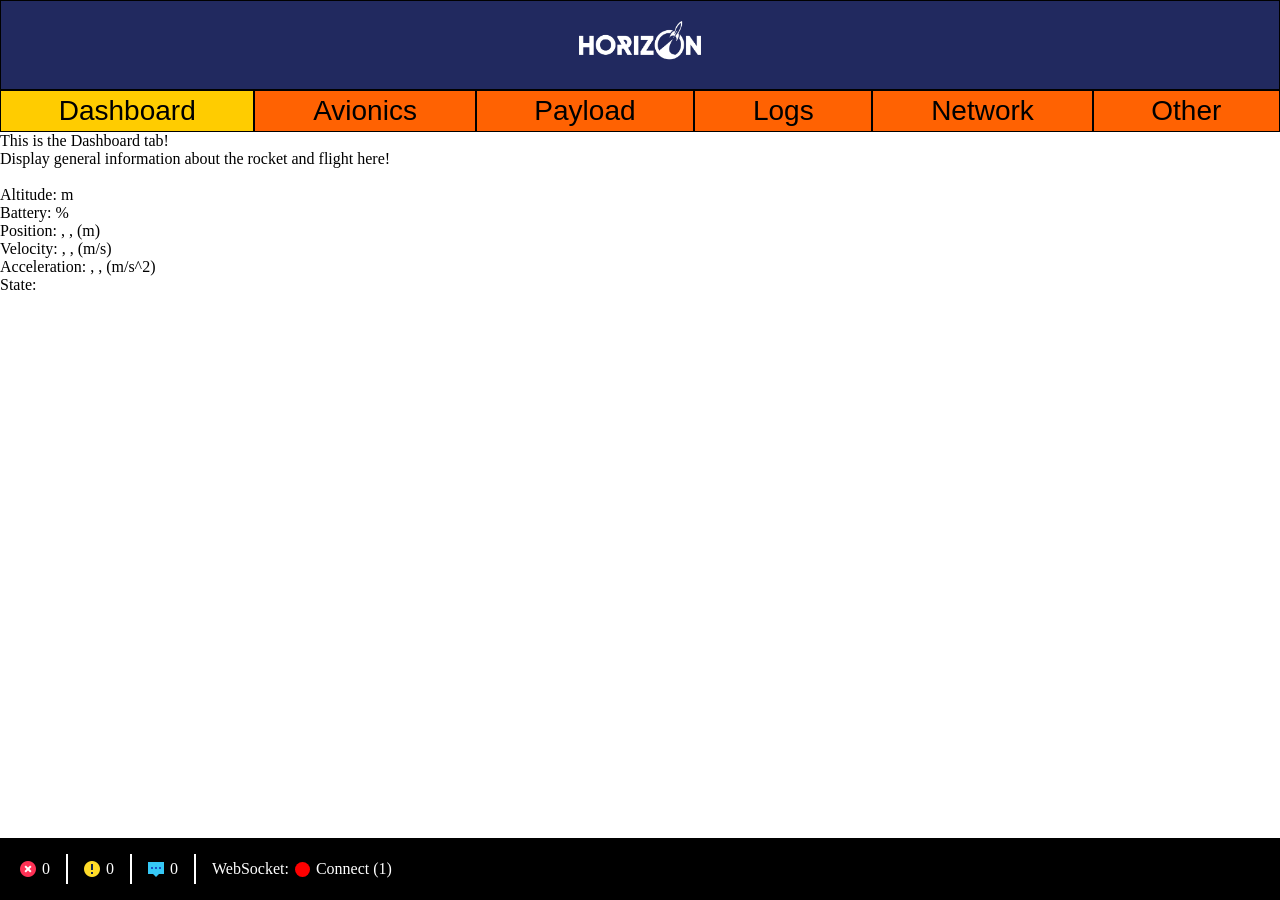
==== software/ground-station/WebServer/static/index.html @ d3963cfe "Flight simulation and more data on dashboard" ====
<!DOCTYPE html>
<html>
    <head>
        <title>Horizon Ground Station</title>
        <link rel="icon" type="image/x-icon" href="graphics/favicon.png">
        <link rel="stylesheet" href="style/style.css">
    </head>
    <body>
        <div class="dashboard">
            <div class="topbar">
                <img class="logo" src="graphics/logo_primary_resize.png">
                <div class="spacer-bar"></div>
                <h1 class="header">Ground Station Interface</h1>
                <div class="spacer"></div>

                <img class="icon" src="graphics/Icons/rocket.png">

                <!--TODO: Actually update the connection bars-->
                <!--TODO: Distinguish between Avionics and Payload?-->
                <!--TODO: Tooltip should reflect its current status. For example: "Wifi Com: OK" or "WiFi Com: Not Present"-->
                <div id="rocket-connection" class="connection-dots" title="Rocket Com: Not Present">
                    <span class="connection-dot" data-pos="0"></span>
                    <span class="connection-dot" data-pos="1"></span>
                    <span class="connection-dot" data-pos="2"></span>
                </div>

                <img class="icon" src="graphics/Icons/gs.png">

                <div id="wifi-connection" class="connection-dots" title="WiFi Com: OK">
                    <span class="connection-dot" data-pos="2"></span>
                    <span class="connection-dot" data-pos="1"></span>
                    <span class="connection-dot" data-pos="0"></span>
                </div>

                <img class="icon" src="graphics/Icons/wifi.png">
            </div>

            <div class="tabs">
                <button class="tab active" data-tab="dashboard" data-index="1">
                    <p>Dashboard</p>
                </button>

                <button class="tab" data-tab="avionics" data-index="2">
                    <p>Avionics</p>
                </button>

                <button class="tab" data-tab="payload" data-index="3">
                    <p>Payload</p>
                </button>
                
                <button class="tab" data-tab="logs" data-index="4">
                    <p>Logs</p>
                </button>

                <button class="tab" data-tab="network" data-index="5">
                    <p>Network</p>
                </button>

                <button class="tab" data-tab="other" data-index="6">
                    <p>Other</p>
                </button>
                
            </div>
            
            <div class="content-area">
                <div id="dashboard" class="tab-content active">
                    <p>This is the Dashboard tab!</p>
                    <p>Display general information about the rocket and flight here!</p>
                    <br>
                    <p>Altitude: <span class="field_altitude"></span>m</p>
                    <p>Battery: <span class="field_battery"></span>%</p>
                    <p>
                        Position: <span class="field_position_x"></span>, <span class="field_position_y"></span>, <span class="field_position_z"></span> (m)
                    </p>
                    <p>
                        Velocity: <span class="field_velocity_x"></span>, <span class="field_velocity_y"></span>, <span class="field_velocity_z"></span> (m/s)
                    </p>
                    <p>
                        Acceleration: <span class="field_acceleration_x"></span>, <span class="field_acceleration_y"></span>, <span class="field_acceleration_z"></span> (m/s^2)
                    </p>
                    <p>State: <span class="field_state"></span></p>
                </div>

                <div id="avionics" class="tab-content">
                    <p>This is the Avionics tab!</p>
                    <p>Display Avionics spesific data here!</p>
                </div>

                <div id="payload" class="tab-content">
                    <p>This is the Payload tab!</p>
                    <p>Display Payload spesific data here!</p>
                </div>

                <div id="logs" class="tab-content">
                    <p>This is the Logs tab!</p>
                    <p>Here we can see errors, warnings, logs and messages!</p>
                    <p>Maybe even see logged data and download it?</p>
                </div>

                <div id="network" class="tab-content">
                    <p>This is the Network tab!</p>
                    <p>See network connection status here!</p>
                    <br>
                    <p>Internet status: <span class="network-status"></span></p>
                </div>

                <div id="other" class="tab-content">
                    <p>This is the Other tab!</p>
                    <p>A whole bunch of other stuff!</p>
                </div>
            </div>

            <div class="bottombar">
                <!--TODO: Make the tooltip show its count. For example: "6 errors" or "No errors"-->
                <!--TODO: Clicking a status label switches tabs to where the errors are shown-->
                <div id="bot-error-status-label" class="status-label" title="Errors">
                    <img src="graphics/Icons/error_circ.png">
                    <p id="error_count_text">0</p>
                </div>

                <div class="spacer-bar"></div>

                <div id="bot-warning-status-label" class="status-label" title="Warnings">
                    <img src="graphics/Icons/warning_circ.png">
                    <p id="warning_count_text">0</p>
                </div>

                <div class="spacer-bar"></div>

                <div id="bot-msg-status-label" class="status-label" title="Messages">
                    <img src="graphics/Icons/msg.png">
                    <p id="msg_count_text">0</p>
                </div>

                <div class="spacer-bar"></div>

                <div id="bot-websocket-status-label" class="status-label">
                    WebSocket:
                    <span id="ws_status_dot" class="status-dot" style="background-color: red;"></span>
                    <p id="ws_status_text">N/A</p>
                </div>
            </div>
        </div>
        
        <script type="module" src="scripts/main.js"></script>
    </body>
</html>
---- software/ground-station/WebServer/static/style/style.css ----
:root {
    /*Colors gathered from the USN Horizon Brand Guideline*/
    --color-usnh-black: #000000;
    --color-usnh-white: #ffffff;
    --color-usnh-primary: #21295f;
    --color-usnh-secondary: #ff6202;

    --color-tab: var(--color-usnh-secondary);
    --color-tab-hover: #cf4f00;
    --color-tab-active: #ffcc00;
    --color-tab-active-hover: #ffcc00;

    /*These colors look nice, but was hard to distinguish what tab was active*/
    /*Keeping them here for potential later use*/
    --color-tab-active-old: #cf4f00;
    --color-tab-active_hover-old: #b14400;
}

html,
body {
    background-color: var(--color-usnh-white);
    height: 100%;
    margin: 0;
}

p {
    margin: 0;
}

.dashboard {
  display: flex;
  flex-flow: column;
  height: 100%;
}

.spacer {
    background-color: var(--color-usnh-white);
    width: 4px;
}

.spacer-bar {
        background-color: var(--color-usnh-white);
        padding: 0;
        width: 2px;
    }

.topbar {
    display: flex;
    flex-direction: row;
    gap: 20px;

    border: black;
    border-style: solid;
    border-width: thin;
    
    background-color: var(--color-usnh-primary);
    color: var(--color-usnh-white);

    padding: 20px;
    max-height: 48px;

    .logo {
        max-width: 100%;
        object-fit: contain;
    }

    .header {
        margin: 0;
        line-height: 48px;
    }

    .spacer {
        flex: 1 0 auto;
        background-color: transparent;
    }

    .connection-dots {
        display: inline-flex;
        align-items: center;
        gap: 6px;
    }

    .connection-dot {
        width: 12px;
        height: 12px;
        margin: 2px;

        border-radius: 50%;
        background-color: #222222;
        flex: none;
    }

    .connection-dot.active {
        background-color: lime;
    }

    .connection-dot.active.enable {
        background-color: white;
        width: 16px;
        height: 16px;
        margin: 0px;
    }
}

.tabs {
    display: flex;
    flex-direction: row;
    background-color: transparent;

    .tab {
        flex: 1 0 auto;
        padding: 4px 20px;

        border: black;
        border-style: solid;
        border-width: thin;

        background: var(--color-tab);
        
        p {
            text-align: center;
            color: var(--color-usnh-black);
            font-size: 28px;
        }
    }

    .tab:hover {
        background: var(--color-tab-hover);
        cursor: default;
    }
    .tab.active {
        background: var(--color-tab-active);
    }
    .tab.active:hover {
        background: var(--color-tab-active-hover);
    }
}

.content-area {
    flex: 1 1 auto;

    .tab-content {
        flex: 1 1 auto;

        display: none;

        background-color: white;
    }

    .tab-content.active {
        display: block;
    }
}

.bottombar {
    display: flex;
    flex-direction: row;
    gap: 16px;

    flex: 0 1 30px;
    background-color: var(--color-usnh-black);
    color: var(--color-usnh-white);

    line-height: 30px;
    padding: 16px 20px;
}

.status-label {
    display: inline-flex;
    align-items: center;
    gap: 6px;
}

.status-label:hover {
    background-color: #555555;
    cursor: default;
}

.status-dot {
    width: 15px;
    height: 15px;
    border-radius: 50%;
    background-color: green;
    flex: none;
}
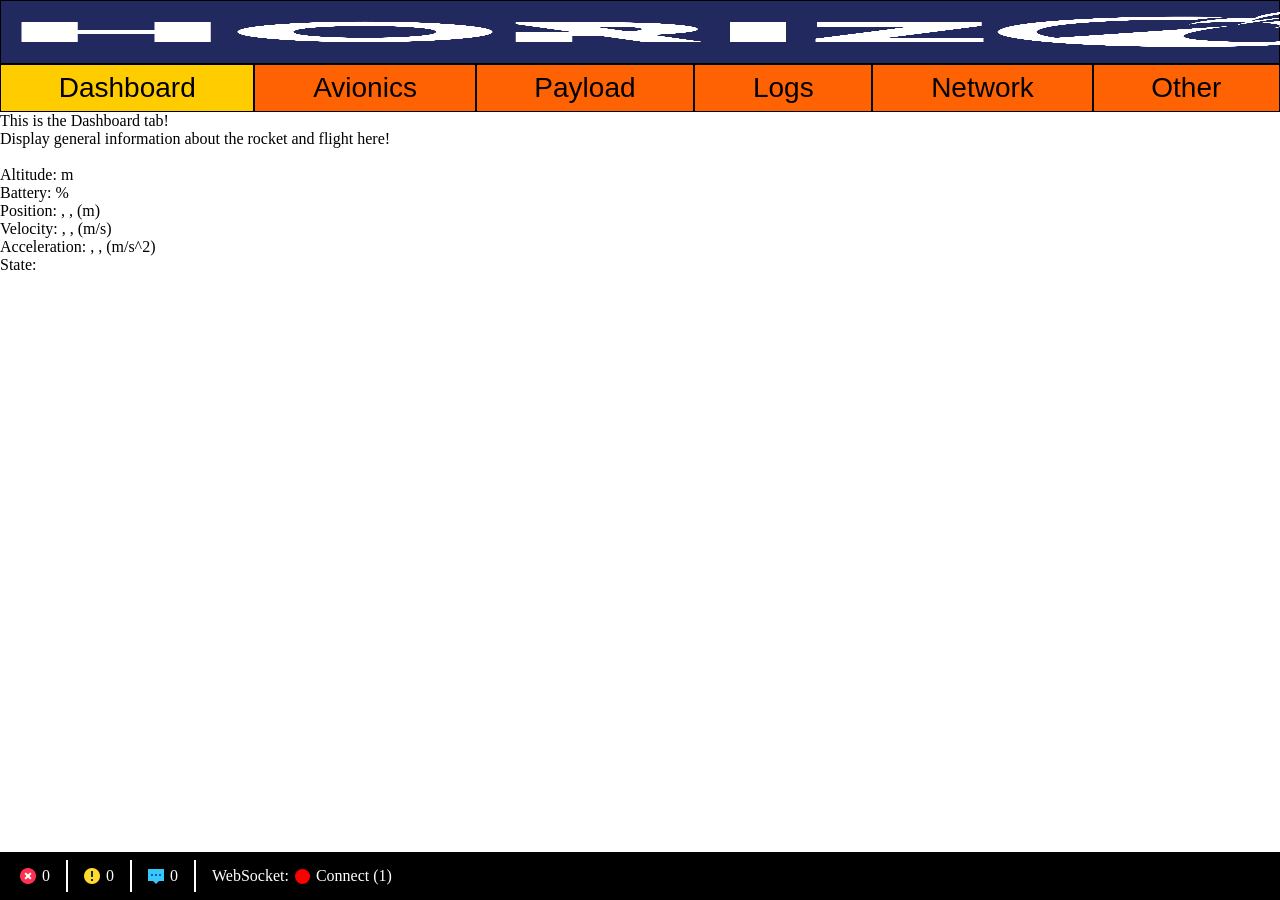
==== commit 224ef7c1: "Cleaned up style sheet" ====
--- a/software/ground-station/WebServer/static/index.html
+++ b/software/ground-station/WebServer/static/index.html
@@ -6,139 +6,137 @@
         <link rel="stylesheet" href="style/style.css">
     </head>
     <body>
-        <div class="dashboard">
-            <div class="topbar">
-                <img class="logo" src="graphics/logo_primary_resize.png">
-                <div class="spacer-bar"></div>
-                <h1 class="header">Ground Station Interface</h1>
-                <div class="spacer"></div>
+        <div id="topbar">
+            <img id="top-logo" src="graphics/logo_primary_resize.png">
+            <div class="spacer-bar"></div>
+            <h1 id="header">Ground Station Interface</h1>
+            <div class="spacer"></div>
 
-                <img class="icon" src="graphics/Icons/rocket.png">
+            <img class="icon" src="graphics/Icons/rocket.png">
 
-                <!--TODO: Actually update the connection bars-->
-                <!--TODO: Distinguish between Avionics and Payload?-->
-                <!--TODO: Tooltip should reflect its current status. For example: "Wifi Com: OK" or "WiFi Com: Not Present"-->
-                <div id="rocket-connection" class="connection-dots" title="Rocket Com: Not Present">
-                    <span class="connection-dot" data-pos="0"></span>
-                    <span class="connection-dot" data-pos="1"></span>
-                    <span class="connection-dot" data-pos="2"></span>
-                </div>
-
-                <img class="icon" src="graphics/Icons/gs.png">
-
-                <div id="wifi-connection" class="connection-dots" title="WiFi Com: OK">
-                    <span class="connection-dot" data-pos="2"></span>
-                    <span class="connection-dot" data-pos="1"></span>
-                    <span class="connection-dot" data-pos="0"></span>
-                </div>
-
-                <img class="icon" src="graphics/Icons/wifi.png">
+            <!--TODO: Actually update the connection bars-->
+            <!--TODO: Distinguish between Avionics and Payload?-->
+            <!--TODO: Tooltip should reflect its current status. For example: "Wifi Com: OK" or "WiFi Com: Not Present"-->
+            <div id="rocket-connection" class="connection-dots" title="Rocket Com: Not Present">
+                <span class="connection-dot" data-pos="0"></span>
+                <span class="connection-dot" data-pos="1"></span>
+                <span class="connection-dot" data-pos="2"></span>
             </div>
 
-            <div class="tabs">
-                <button class="tab active" data-tab="dashboard" data-index="1">
-                    <p>Dashboard</p>
-                </button>
+            <img class="icon" src="graphics/Icons/gs.png">
 
-                <button class="tab" data-tab="avionics" data-index="2">
-                    <p>Avionics</p>
-                </button>
-
-                <button class="tab" data-tab="payload" data-index="3">
-                    <p>Payload</p>
-                </button>
-                
-                <button class="tab" data-tab="logs" data-index="4">
-                    <p>Logs</p>
-                </button>
-
-                <button class="tab" data-tab="network" data-index="5">
-                    <p>Network</p>
-                </button>
-
-                <button class="tab" data-tab="other" data-index="6">
-                    <p>Other</p>
-                </button>
-                
-            </div>
-            
-            <div class="content-area">
-                <div id="dashboard" class="tab-content active">
-                    <p>This is the Dashboard tab!</p>
-                    <p>Display general information about the rocket and flight here!</p>
-                    <br>
-                    <p>Altitude: <span class="field_altitude"></span>m</p>
-                    <p>Battery: <span class="field_battery"></span>%</p>
-                    <p>
-                        Position: <span class="field_position_x"></span>, <span class="field_position_y"></span>, <span class="field_position_z"></span> (m)
-                    </p>
-                    <p>
-                        Velocity: <span class="field_velocity_x"></span>, <span class="field_velocity_y"></span>, <span class="field_velocity_z"></span> (m/s)
-                    </p>
-                    <p>
-                        Acceleration: <span class="field_acceleration_x"></span>, <span class="field_acceleration_y"></span>, <span class="field_acceleration_z"></span> (m/s^2)
-                    </p>
-                    <p>State: <span class="field_state"></span></p>
-                </div>
-
-                <div id="avionics" class="tab-content">
-                    <p>This is the Avionics tab!</p>
-                    <p>Display Avionics spesific data here!</p>
-                </div>
-
-                <div id="payload" class="tab-content">
-                    <p>This is the Payload tab!</p>
-                    <p>Display Payload spesific data here!</p>
-                </div>
-
-                <div id="logs" class="tab-content">
-                    <p>This is the Logs tab!</p>
-                    <p>Here we can see errors, warnings, logs and messages!</p>
-                    <p>Maybe even see logged data and download it?</p>
-                </div>
-
-                <div id="network" class="tab-content">
-                    <p>This is the Network tab!</p>
-                    <p>See network connection status here!</p>
-                    <br>
-                    <p>Internet status: <span class="network-status"></span></p>
-                </div>
-
-                <div id="other" class="tab-content">
-                    <p>This is the Other tab!</p>
-                    <p>A whole bunch of other stuff!</p>
-                </div>
+            <div id="wifi-connection" class="connection-dots" title="WiFi Com: OK">
+                <span class="connection-dot" data-pos="2"></span>
+                <span class="connection-dot" data-pos="1"></span>
+                <span class="connection-dot" data-pos="0"></span>
             </div>
 
-            <div class="bottombar">
-                <!--TODO: Make the tooltip show its count. For example: "6 errors" or "No errors"-->
-                <!--TODO: Clicking a status label switches tabs to where the errors are shown-->
-                <div id="bot-error-status-label" class="status-label" title="Errors">
-                    <img src="graphics/Icons/error_circ.png">
-                    <p id="error_count_text">0</p>
-                </div>
+            <img class="icon" src="graphics/Icons/wifi.png">
+        </div>
 
-                <div class="spacer-bar"></div>
+        <div id="tabs">
+            <button class="tab active" data-tab="dashboard" data-index="1">
+                <p>Dashboard</p>
+            </button>
 
-                <div id="bot-warning-status-label" class="status-label" title="Warnings">
-                    <img src="graphics/Icons/warning_circ.png">
-                    <p id="warning_count_text">0</p>
-                </div>
+            <button class="tab" data-tab="avionics" data-index="2">
+                <p>Avionics</p>
+            </button>
 
-                <div class="spacer-bar"></div>
+            <button class="tab" data-tab="payload" data-index="3">
+                <p>Payload</p>
+            </button>
+            
+            <button class="tab" data-tab="logs" data-index="4">
+                <p>Logs</p>
+            </button>
 
-                <div id="bot-msg-status-label" class="status-label" title="Messages">
-                    <img src="graphics/Icons/msg.png">
-                    <p id="msg_count_text">0</p>
-                </div>
+            <button class="tab" data-tab="network" data-index="5">
+                <p>Network</p>
+            </button>
 
-                <div class="spacer-bar"></div>
+            <button class="tab" data-tab="other" data-index="6">
+                <p>Other</p>
+            </button>
+            
+        </div>
+        
+        <div id="content-area">
+            <div id="dashboard" class="tab-content active">
+                <p>This is the Dashboard tab!</p>
+                <p>Display general information about the rocket and flight here!</p>
+                <br>
+                <p>Altitude: <span class="field_altitude"></span>m</p>
+                <p>Battery: <span class="field_battery"></span>%</p>
+                <p>
+                    Position: <span class="field_position_x"></span>, <span class="field_position_y"></span>, <span class="field_position_z"></span> (m)
+                </p>
+                <p>
+                    Velocity: <span class="field_velocity_x"></span>, <span class="field_velocity_y"></span>, <span class="field_velocity_z"></span> (m/s)
+                </p>
+                <p>
+                    Acceleration: <span class="field_acceleration_x"></span>, <span class="field_acceleration_y"></span>, <span class="field_acceleration_z"></span> (m/s^2)
+                </p>
+                <p>State: <span class="field_state"></span></p>
+            </div>
 
-                <div id="bot-websocket-status-label" class="status-label">
-                    WebSocket:
-                    <span id="ws_status_dot" class="status-dot" style="background-color: red;"></span>
-                    <p id="ws_status_text">N/A</p>
-                </div>
+            <div id="avionics" class="tab-content">
+                <p>This is the Avionics tab!</p>
+                <p>Display Avionics spesific data here!</p>
+            </div>
+
+            <div id="payload" class="tab-content">
+                <p>This is the Payload tab!</p>
+                <p>Display Payload spesific data here!</p>
+            </div>
+
+            <div id="logs" class="tab-content">
+                <p>This is the Logs tab!</p>
+                <p>Here we can see errors, warnings, logs and messages!</p>
+                <p>Maybe even see logged data and download it?</p>
+            </div>
+
+            <div id="network" class="tab-content">
+                <p>This is the Network tab!</p>
+                <p>See network connection status here!</p>
+                <br>
+                <p>Internet status: <span class="network-status"></span></p>
+            </div>
+
+            <div id="other" class="tab-content">
+                <p>This is the Other tab!</p>
+                <p>A whole bunch of other stuff!</p>
+            </div>
+        </div>
+
+        <div id="bottombar">
+            <!--TODO: Make the tooltip show its count. For example: "6 errors" or "No errors"-->
+            <!--TODO: Clicking a status label switches tabs to where the errors are shown-->
+            <div id="bot-error-status-label" class="status-label" title="Errors">
+                <img src="graphics/Icons/error_circ.png">
+                <p id="error_count_text">0</p>
+            </div>
+
+            <div class="spacer-bar"></div>
+
+            <div id="bot-warning-status-label" class="status-label" title="Warnings">
+                <img src="graphics/Icons/warning_circ.png">
+                <p id="warning_count_text">0</p>
+            </div>
+
+            <div class="spacer-bar"></div>
+
+            <div id="bot-msg-status-label" class="status-label" title="Messages">
+                <img src="graphics/Icons/msg.png">
+                <p id="msg_count_text">0</p>
+            </div>
+
+            <div class="spacer-bar"></div>
+
+            <div id="bot-websocket-status-label" class="status-label">
+                WebSocket:
+                <span id="ws_status_dot" class="status-dot" style="background-color: red;"></span>
+                <p id="ws_status_text">N/A</p>
             </div>
         </div>
         
--- a/software/ground-station/WebServer/static/style/style.css
+++ b/software/ground-station/WebServer/static/style/style.css
@@ -9,44 +9,36 @@
     --color-tab-hover: #cf4f00;
     --color-tab-active: #ffcc00;
     --color-tab-active-hover: #ffcc00;
-
-    /*These colors look nice, but was hard to distinguish what tab was active*/
-    /*Keeping them here for potential later use*/
-    --color-tab-active-old: #cf4f00;
-    --color-tab-active_hover-old: #b14400;
 }
 
 html,
 body {
-    background-color: var(--color-usnh-white);
+    display: flex;
+    flex-flow: column;
+
     height: 100%;
     margin: 0;
+
+    background-color: var(--color-usnh-white);
 }
 
 p {
     margin: 0;
 }
 
-.dashboard {
-  display: flex;
-  flex-flow: column;
-  height: 100%;
-}
-
 .spacer {
-    background-color: var(--color-usnh-white);
-    width: 4px;
+    flex: 1 0 auto;
+    background-color: transparent;
 }
 
 .spacer-bar {
-        background-color: var(--color-usnh-white);
-        padding: 0;
-        width: 2px;
-    }
+    background-color: var(--color-usnh-white);
+    padding: 0;
+    width: 2px;
+}
 
-.topbar {
-    display: flex;
-    flex-direction: row;
+#topbar {
+    display: inline-flex;
     gap: 20px;
 
     border: black;
@@ -56,22 +48,12 @@
     background-color: var(--color-usnh-primary);
     color: var(--color-usnh-white);
 
-    padding: 20px;
-    max-height: 48px;
+    padding: 6px 20px;
+    height: 64px;
+    box-sizing: border-box;
 
-    .logo {
-        max-width: 100%;
-        object-fit: contain;
-    }
-
-    .header {
+    #header {
         margin: 0;
-        line-height: 48px;
-    }
-
-    .spacer {
-        flex: 1 0 auto;
-        background-color: transparent;
     }
 
     .connection-dots {
@@ -87,7 +69,6 @@
 
         border-radius: 50%;
         background-color: #222222;
-        flex: none;
     }
 
     .connection-dot.active {
@@ -102,14 +83,16 @@
     }
 }
 
-.tabs {
-    display: flex;
-    flex-direction: row;
+#tabs {
+    display: inline-flex;
     background-color: transparent;
+
+    height: 48px;
 
     .tab {
         flex: 1 0 auto;
-        padding: 4px 20px;
+
+        padding: 2px 20px;
 
         border: black;
         border-style: solid;
@@ -136,15 +119,11 @@
     }
 }
 
-.content-area {
+#content-area {
     flex: 1 1 auto;
 
     .tab-content {
-        flex: 1 1 auto;
-
         display: none;
-
-        background-color: white;
     }
 
     .tab-content.active {
@@ -152,34 +131,33 @@
     }
 }
 
-.bottombar {
+#bottombar {
     display: flex;
-    flex-direction: row;
+
     gap: 16px;
 
-    flex: 0 1 30px;
     background-color: var(--color-usnh-black);
     color: var(--color-usnh-white);
 
-    line-height: 30px;
-    padding: 16px 20px;
+    padding: 8px 20px;
+    height: 48px;
+    box-sizing: border-box;
+
+    .status-label {
+        display: inline-flex;
+        align-items: center;
+        gap: 6px;
+    }
+
+    .status-label:hover {
+        background-color: #555555;
+        cursor: default;
+    }
+
+    .status-dot {
+        width: 15px;
+        height: 15px;
+        border-radius: 50%;
+    }
 }
 
-.status-label {
-    display: inline-flex;
-    align-items: center;
-    gap: 6px;
-}
-
-.status-label:hover {
-    background-color: #555555;
-    cursor: default;
-}
-
-.status-dot {
-    width: 15px;
-    height: 15px;
-    border-radius: 50%;
-    background-color: green;
-    flex: none;
-}
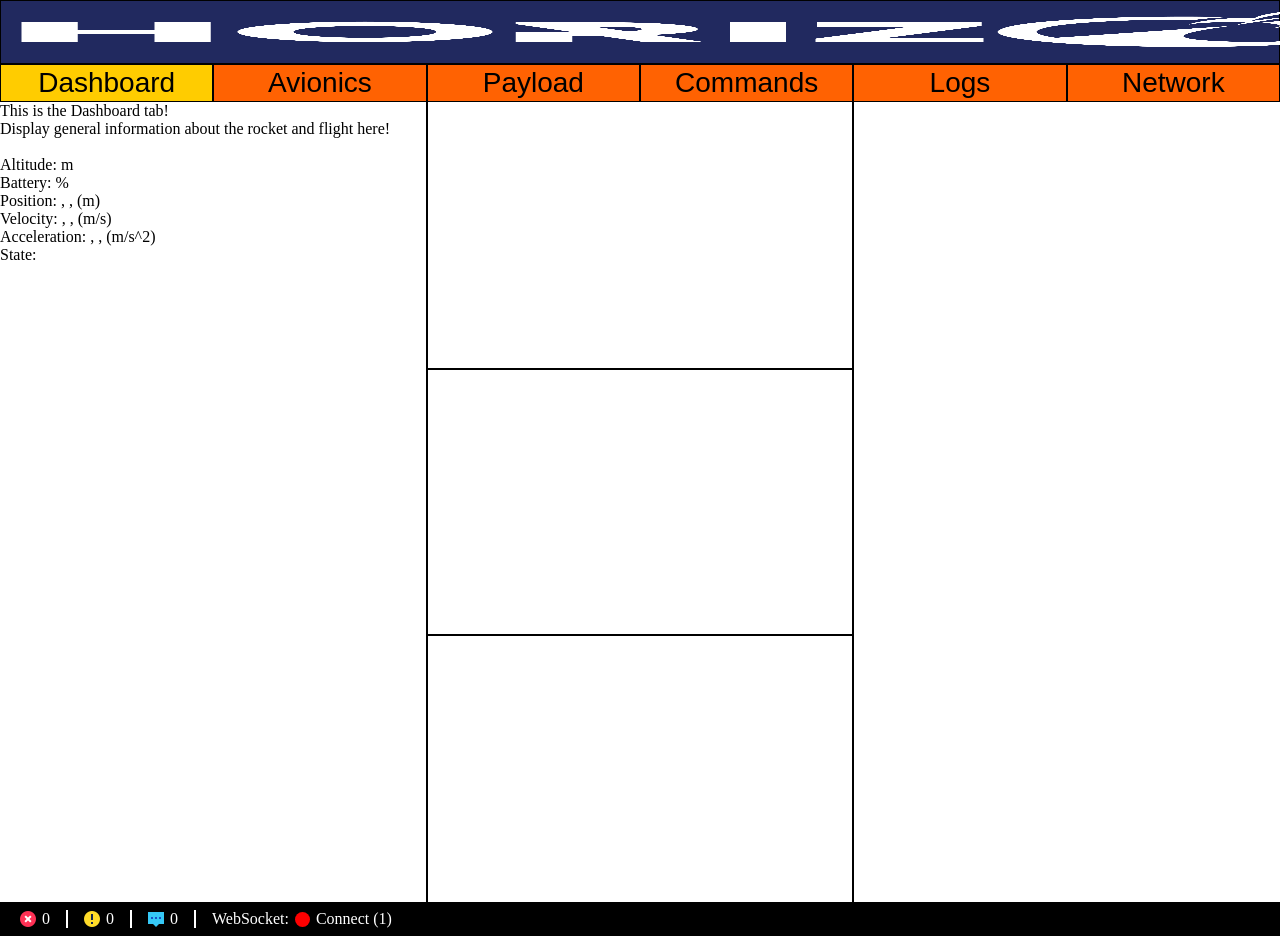
==== commit 7f18988d: "Segmenting and big ass arming button lmao" ====
--- a/software/ground-station/WebServer/static/index.html
+++ b/software/ground-station/WebServer/static/index.html
@@ -47,65 +47,83 @@
                 <p>Payload</p>
             </button>
             
-            <button class="tab" data-tab="logs" data-index="4">
+            <button class="tab" data-tab="commands" data-index="4">
+                <p>Commands</p>
+            </button>
+
+            <button class="tab" data-tab="logs" data-index="5">
                 <p>Logs</p>
             </button>
 
-            <button class="tab" data-tab="network" data-index="5">
+            <button class="tab" data-tab="network" data-index="6">
                 <p>Network</p>
             </button>
-
-            <button class="tab" data-tab="other" data-index="6">
-                <p>Other</p>
-            </button>
-            
         </div>
         
         <div id="content-area">
             <div id="dashboard" class="tab-content active">
-                <p>This is the Dashboard tab!</p>
-                <p>Display general information about the rocket and flight here!</p>
-                <br>
-                <p>Altitude: <span class="field_altitude"></span>m</p>
-                <p>Battery: <span class="field_battery"></span>%</p>
-                <p>
-                    Position: <span class="field_position_x"></span>, <span class="field_position_y"></span>, <span class="field_position_z"></span> (m)
-                </p>
-                <p>
-                    Velocity: <span class="field_velocity_x"></span>, <span class="field_velocity_y"></span>, <span class="field_velocity_z"></span> (m/s)
-                </p>
-                <p>
-                    Acceleration: <span class="field_acceleration_x"></span>, <span class="field_acceleration_y"></span>, <span class="field_acceleration_z"></span> (m/s^2)
-                </p>
-                <p>State: <span class="field_state"></span></p>
+                <div class="vertical-segment">
+                    <p>This is the Dashboard tab!</p>
+                    <p>Display general information about the rocket and flight here!</p>
+                    <br>
+                    <p>Altitude: <span class="field_altitude"></span>m</p>
+                    <p>Battery: <span class="field_battery"></span>%</p>
+                    <p>
+                        Position: <span class="field_position_x"></span>, <span class="field_position_y"></span>, <span class="field_position_z"></span> (m)
+                    </p>
+                    <p>
+                        Velocity: <span class="field_velocity_x"></span>, <span class="field_velocity_y"></span>, <span class="field_velocity_z"></span> (m/s)
+                    </p>
+                    <p>
+                        Acceleration: <span class="field_acceleration_x"></span>, <span class="field_acceleration_y"></span>, <span class="field_acceleration_z"></span> (m/s^2)
+                    </p>
+                    <p>State: <span class="field_state"></span></p>
+                </div>
+                <div class="vertical-segment">
+                    <div class="horizontal-segment"></div>
+                    <div class="horizontal-segment"></div>
+                    <div class="horizontal-segment"></div>
+                </div>
+                <div class="vertical-segment"></div>
             </div>
 
             <div id="avionics" class="tab-content">
-                <p>This is the Avionics tab!</p>
-                <p>Display Avionics spesific data here!</p>
+                <div class="vertical-segment">
+                    <p>This is the Avionics tab!</p>
+                    <p>Display Avionics spesific data here!</p>
+                </div>
             </div>
 
             <div id="payload" class="tab-content">
-                <p>This is the Payload tab!</p>
-                <p>Display Payload spesific data here!</p>
+                <div class="vertical-segment">
+                    <p>This is the Payload tab!</p>
+                    <p>Display Payload spesific data here!</p>
+                </div>
             </div>
 
             <div id="logs" class="tab-content">
-                <p>This is the Logs tab!</p>
-                <p>Here we can see errors, warnings, logs and messages!</p>
-                <p>Maybe even see logged data and download it?</p>
+                <div class="vertical-segment">
+                    <p>This is the Logs tab!</p>
+                    <p>Here we can see errors, warnings, logs and messages!</p>
+                    <p>Maybe even see logged data and download it?</p>
+                </div>
             </div>
 
             <div id="network" class="tab-content">
-                <p>This is the Network tab!</p>
-                <p>See network connection status here!</p>
-                <br>
-                <p>Internet status: <span class="network-status"></span></p>
+                <div class="vertical-segment">
+                    <p>This is the Network tab!</p>
+                    <p>See network connection status here!</p>
+                    <br>
+                    <p>Internet status: <span class="network-status"></span></p>
+                </div>
             </div>
 
-            <div id="other" class="tab-content">
-                <p>This is the Other tab!</p>
-                <p>A whole bunch of other stuff!</p>
+            <div id="commands" class="tab-content">
+                <div class="vertical-segment">
+                    <button id="arming">
+                        <p>ARM ROCKET</p>
+                    </button>
+                </div>
             </div>
         </div>
 
--- a/software/ground-station/WebServer/static/style/style.css
+++ b/software/ground-station/WebServer/static/style/style.css
@@ -91,6 +91,8 @@
 
     .tab {
         flex: 1 0 auto;
+        
+        width: 0px;
 
         padding: 2px 20px;
 
@@ -101,6 +103,7 @@
         background: var(--color-tab);
         
         p {
+            flex: 1 0 auto;
             text-align: center;
             color: var(--color-usnh-black);
             font-size: 28px;
@@ -120,14 +123,42 @@
 }
 
 #content-area {
-    flex: 1 1 auto;
+    display: flex;
+    flex: 1 0 auto;
+
+    min-height: 800px;
 
     .tab-content {
         display: none;
     }
 
     .tab-content.active {
-        display: block;
+        display: flex;
+        flex: 1 0 auto;
+        height: 100%;
+    }
+
+    .vertical-segment {
+        display: flex;
+        flex-direction: column;
+
+        flex: 1 0 auto;
+        width: 0px;
+
+        outline: thin solid black;
+
+        box-sizing: border-box;
+    }
+
+    .horizontal-segment {
+        display: flex;
+        
+        flex: 1 0 auto;
+        height: 0px;
+
+        outline: thin solid black;
+        
+        box-sizing: border-box;
     }
 }
 
@@ -161,3 +192,15 @@
     }
 }
 
+#arming {
+    flex: 1 0 auto;
+    background-color: #ff0000;
+    margin: 15%;
+
+    color: white;
+    font-size: 60px;
+}
+
+#arming:hover {
+    background-color: #aa0000;
+}
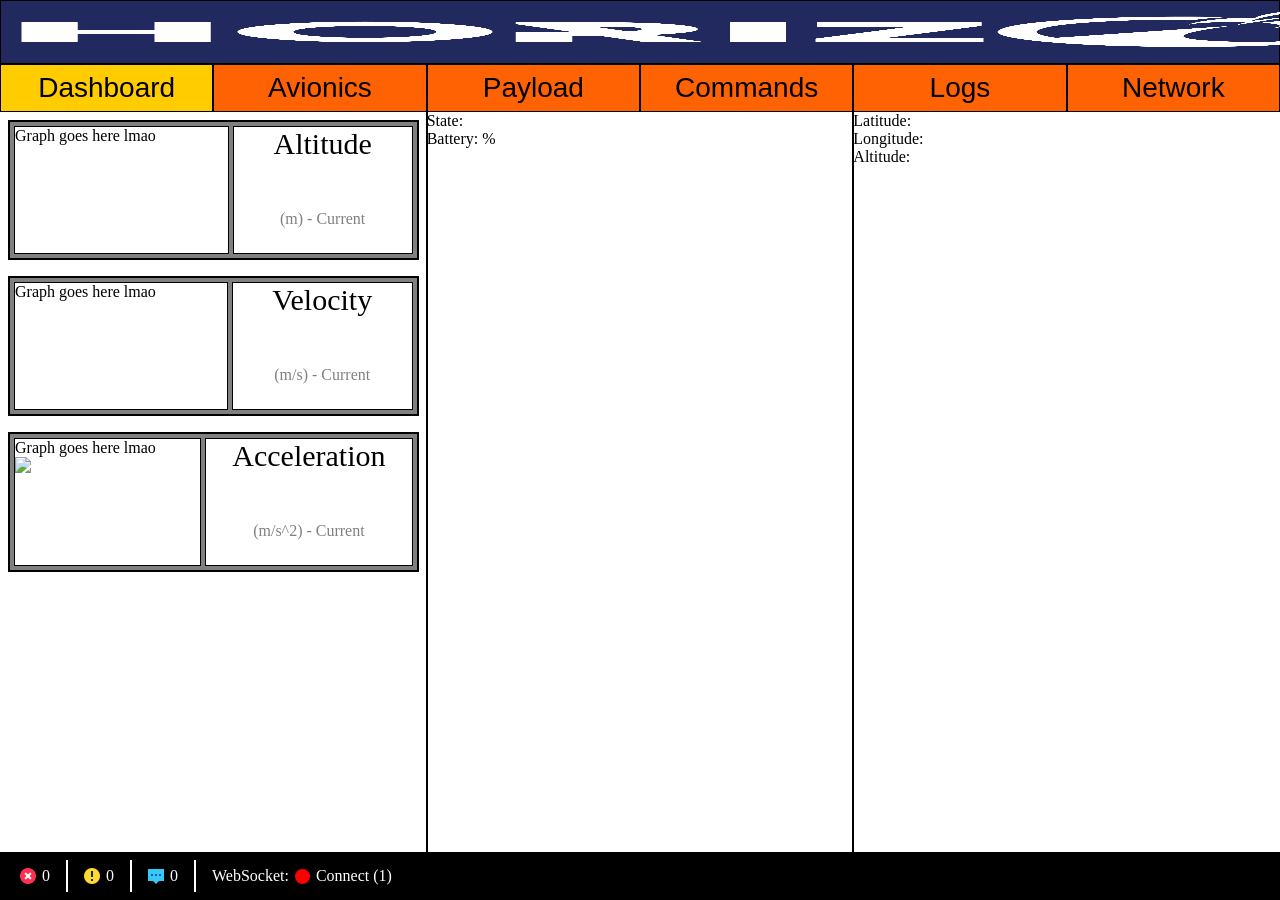
==== commit 46a9c83a: "Initial styled datafields + typos" ====
--- a/software/ground-station/WebServer/static/index.html
+++ b/software/ground-station/WebServer/static/index.html
@@ -63,28 +63,49 @@
         <div id="content-area">
             <div id="dashboard" class="tab-content active">
                 <div class="vertical-segment">
-                    <p>This is the Dashboard tab!</p>
-                    <p>Display general information about the rocket and flight here!</p>
-                    <br>
-                    <p>Altitude: <span class="field_altitude"></span>m</p>
-                    <p>Battery: <span class="field_battery"></span>%</p>
-                    <p>
-                        Position: <span class="field_position_x"></span>, <span class="field_position_y"></span>, <span class="field_position_z"></span> (m)
-                    </p>
-                    <p>
-                        Velocity: <span class="field_velocity_x"></span>, <span class="field_velocity_y"></span>, <span class="field_velocity_z"></span> (m/s)
-                    </p>
-                    <p>
-                        Acceleration: <span class="field_acceleration_x"></span>, <span class="field_acceleration_y"></span>, <span class="field_acceleration_z"></span> (m/s^2)
-                    </p>
-                    <p>State: <span class="field_state"></span></p>
+                    <div class="data-segment">
+                        <div class="graph-view">
+                            <p>Graph goes here lmao</p>
+                        </div>
+                        <div class="data-view">
+                            <p class="title">Altitude</p>
+                            <p class="value"><span class="field_altitude"></span></p></p>
+                            <p class="subtext">(m) - Current</p>
+                        </div>
+                    </div>
+
+                    <div class="data-segment">
+                        <div class="graph-view">
+                            <p>Graph goes here lmao</p>
+                        </div>
+                        <div class="data-view">
+                            <p class="title">Velocity</p>
+                            <p class="value"><span class="field_velocity_z"></span></p></p>
+                            <p class="subtext">(m/s) - Current</p>
+                        </div>
+                    </div>
+
+                    <div class="data-segment">
+                        <div class="graph-view">
+                            <p>Graph goes here lmao</p>
+                            <img src="https://media.tenor.com/9WBtYYSQoAwAAAAj/maxwell-spinning.gif" style="height: 50%;">
+                        </div>
+                        <div class="data-view">
+                            <p class="title">Acceleration</p>
+                            <p class="value"><span class="field_acceleration_z"></span></p></p>
+                            <p class="subtext">(m/s^2) - Current</p>
+                        </div>
+                    </div>
                 </div>
                 <div class="vertical-segment">
-                    <div class="horizontal-segment"></div>
-                    <div class="horizontal-segment"></div>
-                    <div class="horizontal-segment"></div>
+                    <p>State: <span class="field_state"></span></p>
+                    <p>Battery: <span class="field_battery"></span>%</p>
                 </div>
-                <div class="vertical-segment"></div>
+                <div class="vertical-segment">
+                    <p>Latitude: <span class="field_gnss_latitude"></span></p>
+                    <p>Longitude: <span class="field_gnss_longitude"></span></p>
+                    <p>Altitude: <span class="field_gnss_altitude"></span></p>
+                </div>
             </div>
 
             <div id="avionics" class="tab-content">
--- a/software/ground-station/WebServer/static/style/style.css
+++ b/software/ground-station/WebServer/static/style/style.css
@@ -126,7 +126,7 @@
     display: flex;
     flex: 1 0 auto;
 
-    min-height: 800px;
+    min-height: 500px;
 
     .tab-content {
         display: none;
@@ -203,4 +203,70 @@
 
 #arming:hover {
     background-color: #aa0000;
+}
+
+.data-segment {
+    display: flex;
+    
+    flex: 1 1 auto;
+    max-height: 128px;
+    margin: 8px;
+    padding: 4px;
+
+    border: black;
+    border-style: solid;
+    border-width: 2px;
+
+    gap: 4px;
+    
+    background-color: gray;
+
+    .graph-view {
+        flex: 1 0 auto;
+
+        border: black;
+        border-style: solid;
+        border-width: thin;
+
+        background-color: white;
+    }
+
+    .data-view {
+        display: flex;
+
+        flex: 1 0 auto;
+        flex-direction: column;
+
+        padding: 0px 4px;
+        
+        text-align: center;
+        align-items: center;
+        justify-content: space-between;
+
+        width: fit-content;
+        max-width: 225px;
+
+        border: black;
+        border-style: solid;
+        border-width: thin;
+
+        background-color: white;
+
+        .title {
+            display: flex;
+            flex: 1 0 auto;
+            font-size: 30px;
+        }
+
+        .value {
+            flex: 1 0 auto;
+            font-size: 40px;
+        }
+
+        .subtext {
+            flex: 1 0 auto;
+            font-size: 16px;
+            color: gray;
+        }
+    }
 }
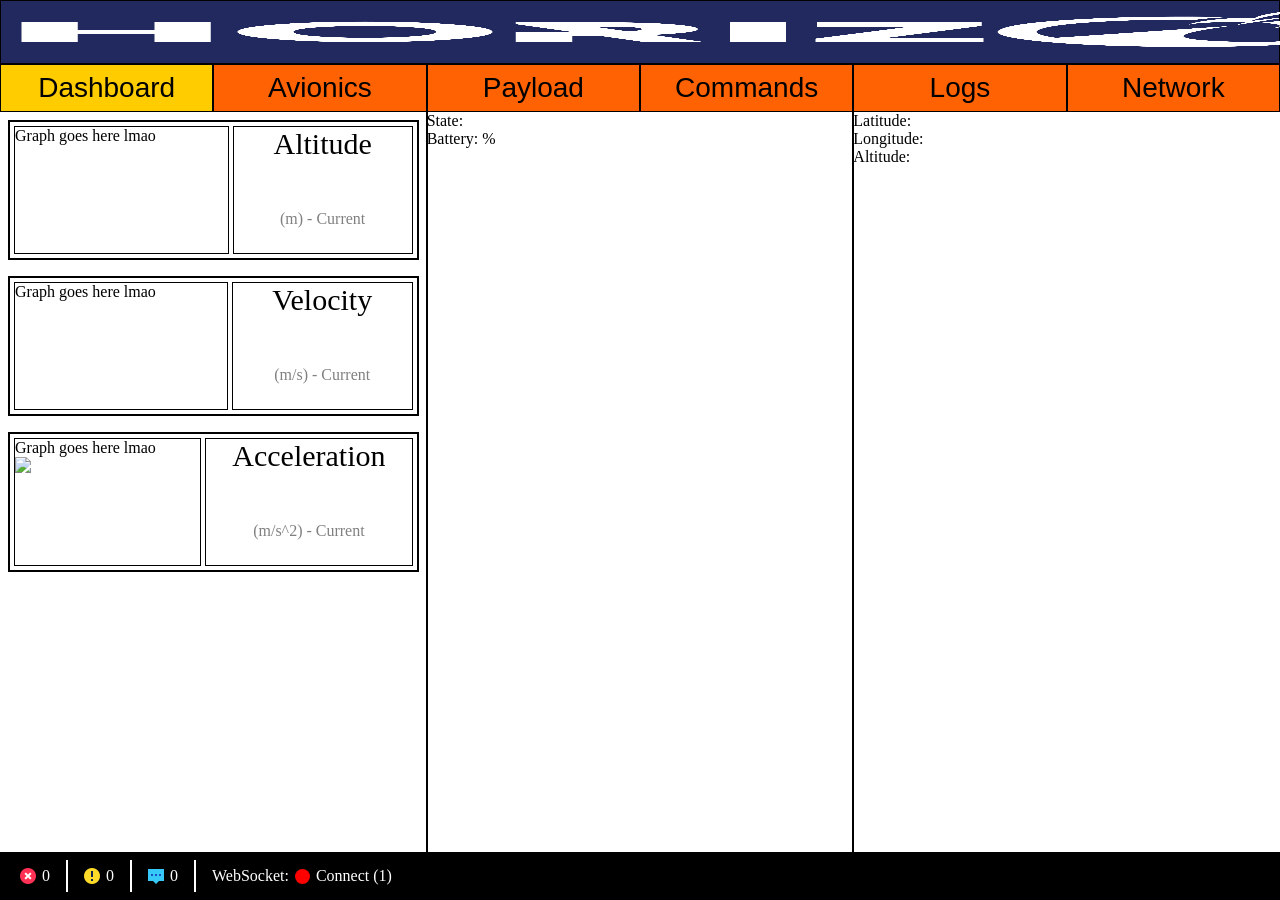
==== commit bfe25d09: "Small visual justments and timer in topbar" ====
--- a/software/ground-station/WebServer/static/index.html
+++ b/software/ground-station/WebServer/static/index.html
@@ -10,28 +10,46 @@
             <img id="top-logo" src="graphics/logo_primary_resize.png">
             <div class="spacer-bar"></div>
             <h1 id="header">Ground Station Interface</h1>
+
             <div class="spacer"></div>
 
-            <img class="icon" src="graphics/Icons/rocket.png">
-
-            <!--TODO: Actually update the connection bars-->
-            <!--TODO: Distinguish between Avionics and Payload?-->
-            <!--TODO: Tooltip should reflect its current status. For example: "Wifi Com: OK" or "WiFi Com: Not Present"-->
-            <div id="rocket-connection" class="connection-dots" title="Rocket Com: Not Present">
+            <h1 id="clock">T+00:00</h1>
+
+            <div class="spacer"></div>
+
+            <div id="payload-icon" class="icon-element" title="Payload">
+                <img class="icon" src="graphics/Icons/payload.png">
+                <div class="status"></div>
+            </div>
+
+            <div class="spacer-bar"></div>
+
+            <div id="avionics-icon" class="icon-element" title="Flight Computer (Avionics)">
+                <img class="icon" src="graphics/Icons/avionics.png">
+                <div class="status"></div>
+            </div>
+
+            <div id="rocket-connection" class="connection-dots">
                 <span class="connection-dot" data-pos="0"></span>
                 <span class="connection-dot" data-pos="1"></span>
                 <span class="connection-dot" data-pos="2"></span>
             </div>
 
-            <img class="icon" src="graphics/Icons/gs.png">
-
-            <div id="wifi-connection" class="connection-dots" title="WiFi Com: OK">
+            <div id="groundstation-icon" class="icon-element" title="Ground Station">
+                <img class="icon" src="graphics/Icons/gs.png">
+                <div class="status"></div>
+            </div>
+
+            <div id="wifi-connection" class="connection-dots">
                 <span class="connection-dot" data-pos="2"></span>
                 <span class="connection-dot" data-pos="1"></span>
                 <span class="connection-dot" data-pos="0"></span>
             </div>
 
-            <img class="icon" src="graphics/Icons/wifi.png">
+            <div id="wifi-icon" class="icon-element" title="Internet">
+                <img class="icon" src="graphics/Icons/wifi.png">
+                <div class="status"></div>
+            </div>
         </div>
 
         <div id="tabs">
--- a/software/ground-station/WebServer/static/style/style.css
+++ b/software/ground-station/WebServer/static/style/style.css
@@ -52,8 +52,40 @@
     height: 64px;
     box-sizing: border-box;
 
-    #header {
+    h1 {
         margin: 0;
+    }
+
+    .icon-element {
+        display: flex;
+        flex-direction: column;
+
+        width: 50px;
+
+        align-items: center;
+
+        .icon {
+            height: 44px;
+        }
+
+        .status {
+            margin-top: 2px;
+            height: 4px;
+
+            border-radius: 2px;
+
+            width: 100%;
+
+            background-color: gray;
+        }
+
+        .status.enable {
+            background-color: lime;
+        }
+    }
+
+    .icon-element:hover {
+        background-color: rgba(255, 255, 255, 0.25);
     }
 
     .connection-dots {
@@ -181,7 +213,7 @@
     }
 
     .status-label:hover {
-        background-color: #555555;
+        background-color: rgba(255, 255, 255, 0.25);;
         cursor: default;
     }
 
@@ -218,8 +250,6 @@
     border-width: 2px;
 
     gap: 4px;
-    
-    background-color: gray;
 
     .graph-view {
         flex: 1 0 auto;
@@ -227,8 +257,6 @@
         border: black;
         border-style: solid;
         border-width: thin;
-
-        background-color: white;
     }
 
     .data-view {
@@ -250,8 +278,6 @@
         border-style: solid;
         border-width: thin;
 
-        background-color: white;
-
         .title {
             display: flex;
             flex: 1 0 auto;
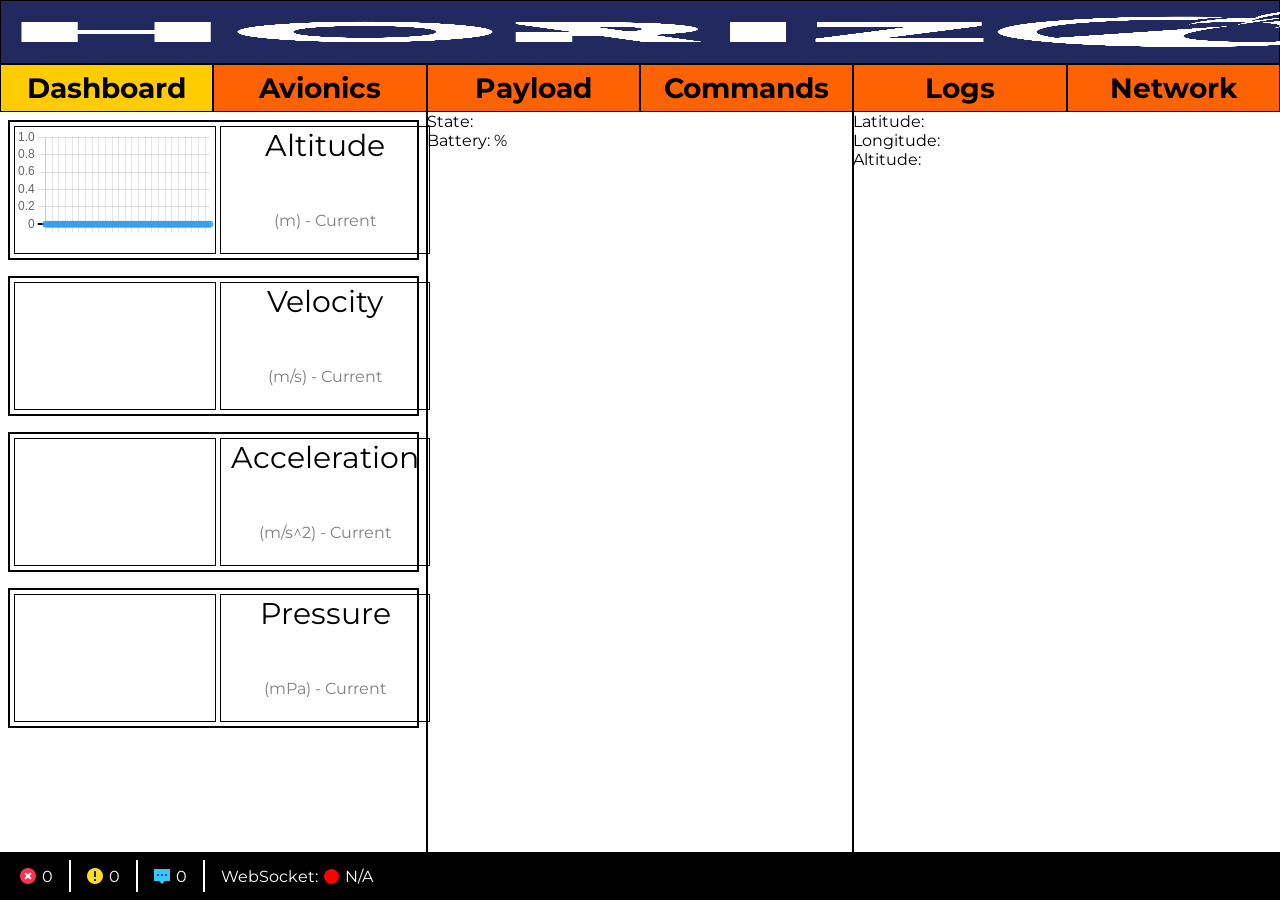
==== commit 726244bd: "Added inital data graph implementation using graph.js" ====
--- a/software/ground-station/WebServer/static/index.html
+++ b/software/ground-station/WebServer/static/index.html
@@ -83,46 +83,56 @@
                 <div class="vertical-segment">
                     <div class="data-segment">
                         <div class="graph-view">
-                            <p>Graph goes here lmao</p>
+                            <canvas class="data-graph" data-data_name="altitude"></canvas>
                         </div>
                         <div class="data-view">
                             <p class="title">Altitude</p>
-                            <p class="value"><span class="field_altitude"></span></p></p>
+                            <p class="value"><span class="data-field" data-data_name="altitude"></span></p></p>
                             <p class="subtext">(m) - Current</p>
                         </div>
                     </div>
 
                     <div class="data-segment">
                         <div class="graph-view">
-                            <p>Graph goes here lmao</p>
+                            <canvas class="data-graph" data-data_name="velocity_z"></canvas>
                         </div>
                         <div class="data-view">
                             <p class="title">Velocity</p>
-                            <p class="value"><span class="field_velocity_z"></span></p></p>
+                            <p class="value"><span class="data-field" data-data_name="velocity_z"></span></p></p>
                             <p class="subtext">(m/s) - Current</p>
                         </div>
                     </div>
 
                     <div class="data-segment">
                         <div class="graph-view">
-                            <p>Graph goes here lmao</p>
-                            <img src="https://media.tenor.com/9WBtYYSQoAwAAAAj/maxwell-spinning.gif" style="height: 50%;">
+                            <canvas class="data-graph" data-data_name="acceleration_z"></canvas>
                         </div>
                         <div class="data-view">
                             <p class="title">Acceleration</p>
-                            <p class="value"><span class="field_acceleration_z"></span></p></p>
+                            <p class="value"><span class="data-field" data-data_name="acceleration_z"></span></p></p>
                             <p class="subtext">(m/s^2) - Current</p>
                         </div>
                     </div>
-                </div>
-                <div class="vertical-segment">
-                    <p>State: <span class="field_state"></span></p>
-                    <p>Battery: <span class="field_battery"></span>%</p>
-                </div>
-                <div class="vertical-segment">
-                    <p>Latitude: <span class="field_gnss_latitude"></span></p>
-                    <p>Longitude: <span class="field_gnss_longitude"></span></p>
-                    <p>Altitude: <span class="field_gnss_altitude"></span></p>
+
+                    <div class="data-segment">
+                        <div class="graph-view">
+                            <canvas class="data-graph" data-data_name="pressure"></canvas>
+                        </div>
+                        <div class="data-view">
+                            <p class="title">Pressure</p>
+                            <p class="value"><span class="data-field" data-data_name="pressure"></span></p></p>
+                            <p class="subtext">(mPa) - Current</p>
+                        </div>
+                    </div>
+                </div>
+                <div class="vertical-segment">
+                    <p>State: <span class="data-field" data-data_name="state"></span></span></p>
+                    <p>Battery: <span class="data-field" data-data_name="battery"></span></span>%</p>
+                </div>
+                <div class="vertical-segment">
+                    <p>Latitude: <span class="data-field" data-data_name="gnss_latitude"></span></span></p>
+                    <p>Longitude: <span class="data-field" data-data_name="gnss_longitude"></span></span></p>
+                    <p>Altitude: <span class="data-field" data-data_name="gnss_altitude"></span></span></span></p>
                 </div>
             </div>
 
@@ -197,6 +207,7 @@
             </div>
         </div>
         
+        <script src="scripts/chartjs/chart.umd.min.js"></script>
         <script type="module" src="scripts/main.js"></script>
     </body>
 </html>
--- a/software/ground-station/WebServer/static/style/style.css
+++ b/software/ground-station/WebServer/static/style/style.css
@@ -11,6 +11,22 @@
     --color-tab-active-hover: #ffcc00;
 }
 
+@font-face {
+  font-family: "Montserrat";
+  src: url("../fonts/Montserrat/static/Montserrat-Regular.ttf") format("truetype");
+  font-style: normal;
+  font-weight: 400;
+  font-display: swap;
+}
+
+@font-face {
+  font-family: "Montserrat";
+  src: url("../fonts/Montserrat/static/Montserrat-Bold.ttf") format("truetype");
+  font-style: normal;
+  font-weight: 700;
+  font-display: swap;
+}
+
 html,
 body {
     display: flex;
@@ -20,10 +36,13 @@
     margin: 0;
 
     background-color: var(--color-usnh-white);
+
+    font-family: "Montserrat";
 }
 
 p {
     margin: 0;
+    font-family: "Montserrat";
 }
 
 .spacer {
@@ -52,6 +71,8 @@
     height: 64px;
     box-sizing: border-box;
 
+    line-height: 50px;
+
     h1 {
         margin: 0;
     }
@@ -60,9 +81,9 @@
         display: flex;
         flex-direction: column;
 
-        width: 50px;
-
-        align-items: center;
+        width: 44px;
+
+        text-align: center;
 
         .icon {
             height: 44px;
@@ -139,6 +160,7 @@
             text-align: center;
             color: var(--color-usnh-black);
             font-size: 28px;
+            font-weight: bold;
         }
     }
 
@@ -252,17 +274,24 @@
     gap: 4px;
 
     .graph-view {
-        flex: 1 0 auto;
-
-        border: black;
-        border-style: solid;
-        border-width: thin;
+        position: relative; /* Required by Chart.js */
+        flex: 1 1 auto;
+
+        min-width: 200px;
+        min-height: 0;
+
+        border: 1px solid black;
+
+        canvas {
+            width: 100% !important;
+            height: 100% !important;
+        }
     }
 
     .data-view {
         display: flex;
 
-        flex: 1 0 auto;
+        flex: 0 0 auto;
         flex-direction: column;
 
         padding: 0px 4px;
@@ -271,8 +300,7 @@
         align-items: center;
         justify-content: space-between;
 
-        width: fit-content;
-        max-width: 225px;
+        width: 200px;
 
         border: black;
         border-style: solid;
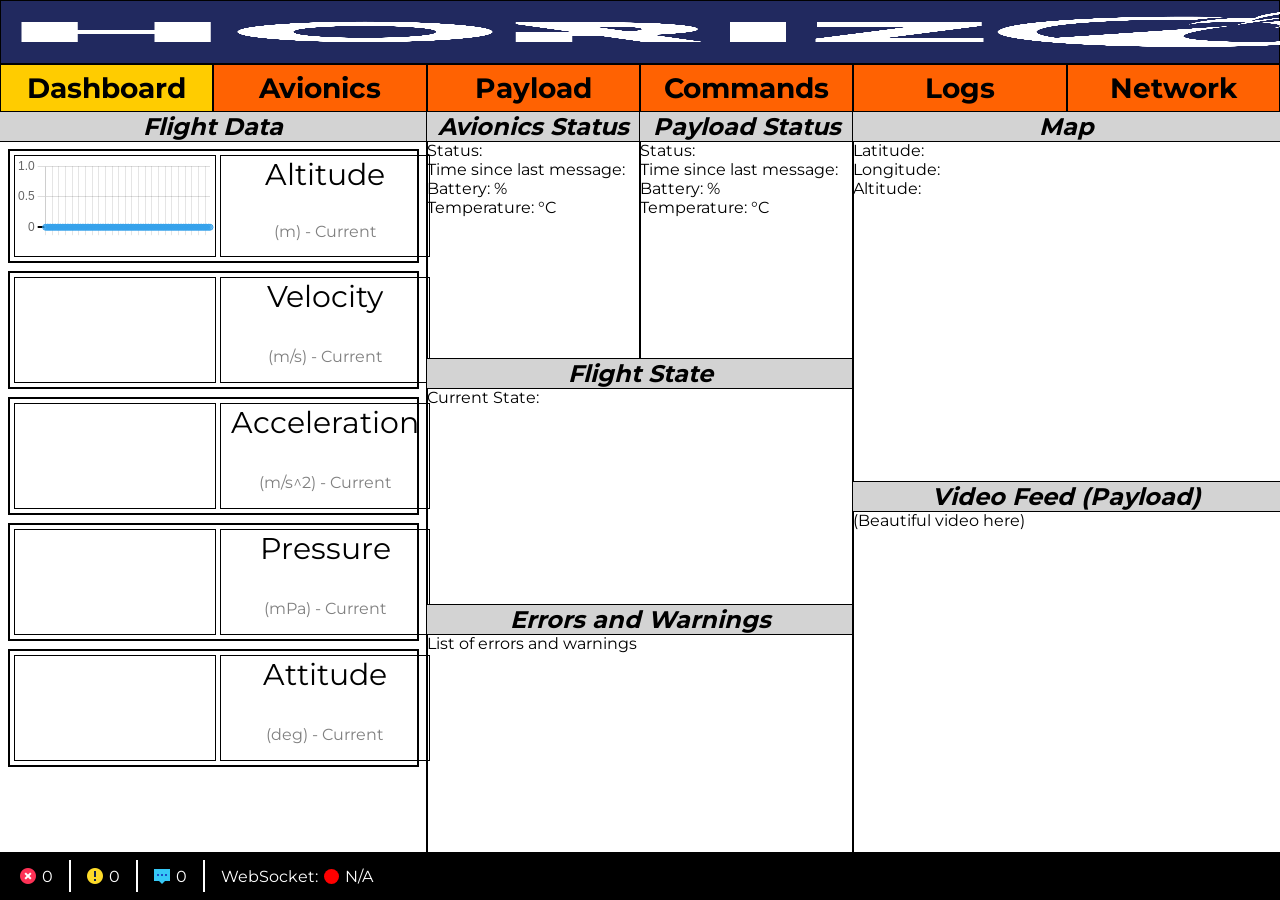
==== commit ec4a92b0: "Visual adjustments" ====
--- a/software/ground-station/WebServer/static/index.html
+++ b/software/ground-station/WebServer/static/index.html
@@ -81,58 +81,113 @@
         <div id="content-area">
             <div id="dashboard" class="tab-content active">
                 <div class="vertical-segment">
-                    <div class="data-segment">
-                        <div class="graph-view">
-                            <canvas class="data-graph" data-data_name="altitude"></canvas>
-                        </div>
-                        <div class="data-view">
-                            <p class="title">Altitude</p>
-                            <p class="value"><span class="data-field" data-data_name="altitude"></span></p></p>
-                            <p class="subtext">(m) - Current</p>
-                        </div>
-                    </div>
-
-                    <div class="data-segment">
-                        <div class="graph-view">
-                            <canvas class="data-graph" data-data_name="velocity_z"></canvas>
-                        </div>
-                        <div class="data-view">
-                            <p class="title">Velocity</p>
-                            <p class="value"><span class="data-field" data-data_name="velocity_z"></span></p></p>
-                            <p class="subtext">(m/s) - Current</p>
-                        </div>
-                    </div>
-
-                    <div class="data-segment">
-                        <div class="graph-view">
-                            <canvas class="data-graph" data-data_name="acceleration_z"></canvas>
-                        </div>
-                        <div class="data-view">
-                            <p class="title">Acceleration</p>
-                            <p class="value"><span class="data-field" data-data_name="acceleration_z"></span></p></p>
-                            <p class="subtext">(m/s^2) - Current</p>
-                        </div>
-                    </div>
-
-                    <div class="data-segment">
-                        <div class="graph-view">
-                            <canvas class="data-graph" data-data_name="pressure"></canvas>
-                        </div>
-                        <div class="data-view">
-                            <p class="title">Pressure</p>
-                            <p class="value"><span class="data-field" data-data_name="pressure"></span></p></p>
-                            <p class="subtext">(mPa) - Current</p>
-                        </div>
-                    </div>
-                </div>
-                <div class="vertical-segment">
-                    <p>State: <span class="data-field" data-data_name="state"></span></span></p>
-                    <p>Battery: <span class="data-field" data-data_name="battery"></span></span>%</p>
-                </div>
-                <div class="vertical-segment">
-                    <p>Latitude: <span class="data-field" data-data_name="gnss_latitude"></span></span></p>
-                    <p>Longitude: <span class="data-field" data-data_name="gnss_longitude"></span></span></p>
-                    <p>Altitude: <span class="data-field" data-data_name="gnss_altitude"></span></span></span></p>
+                    <div class="panel">
+                        <h2>Flight Data</h2>
+
+                        <div class="data-segment">
+                            <div class="graph-view">
+                                <canvas class="data-graph" data-data_name="altitude"></canvas>
+                            </div>
+                            <div class="data-view">
+                                <p class="title">Altitude</p>
+                                <p class="value"><span class="data-field" data-data_name="altitude"></span></p></p>
+                                <p class="subtext">(m) - Current</p>
+                            </div>
+                        </div>
+
+                        <div class="data-segment">
+                            <div class="graph-view">
+                                <canvas class="data-graph" data-data_name="velocity_z"></canvas>
+                            </div>
+                            <div class="data-view">
+                                <p class="title">Velocity</p>
+                                <p class="value"><span class="data-field" data-data_name="velocity_z"></span></p></p>
+                                <p class="subtext">(m/s) - Current</p>
+                            </div>
+                        </div>
+
+                        <div class="data-segment">
+                            <div class="graph-view">
+                                <canvas class="data-graph" data-data_name="acceleration_z"></canvas>
+                            </div>
+                            <div class="data-view">
+                                <p class="title">Acceleration</p>
+                                <p class="value"><span class="data-field" data-data_name="acceleration_z"></span></p></p>
+                                <p class="subtext">(m/s^2) - Current</p>
+                            </div>
+                        </div>
+
+                        <div class="data-segment">
+                            <div class="graph-view">
+                                <canvas class="data-graph" data-data_name="pressure"></canvas>
+                            </div>
+                            <div class="data-view">
+                                <p class="title">Pressure</p>
+                                <p class="value"><span class="data-field" data-data_name="pressure"></span></p></p>
+                                <p class="subtext">(mPa) - Current</p>
+                            </div>
+                        </div>
+                        <div class="data-segment">
+                            <div class="graph-view">
+                                <canvas class="data-graph" data-data_name="attitude"></canvas>
+                            </div>
+                            <div class="data-view">
+                                <p class="title">Attitude</p>
+                                <p class="value"><span class="data-field" data-data_name="attitude"></span></p></p>
+                                <p class="subtext">(deg) - Current</p>
+                            </div>
+                        </div>
+                    </div>
+                </div>
+                <div class="vertical-segment">
+                    <div class="horizontal-segment">
+                        <div class="vertical-segment">
+                            <div class="panel">
+                                <h2>Avionics Status</h2>
+                                <p>Status: </p>
+                                <p>Time since last message: </p>
+                                <p>Battery: <span class="data-field" data-data_name="battery"></span></span>%</p>
+                                <p>Temperature: °C</p>
+                            </div>
+                        </div>
+                        <div class="vertical-segment">
+                            <div class="panel">
+                                <h2>Payload Status</h2>
+                                <p>Status: </p>
+                                <p>Time since last message: </p>
+                                <p>Battery: %</p>
+                                <p>Temperature: °C</p>
+                            </div>
+                        </div>
+                    </div>
+                    <div class="horizontal-segment">
+                        <div class="panel">
+                            <h2>Flight State</h2>
+                            <p>Current State: <span class="data-field" data-data_name="state"></span></span></p>
+                        </div>
+                    </div>
+                    <div class="horizontal-segment">
+                        <div class="panel">
+                            <h2>Errors and Warnings</h2>
+                            <p>List of errors and warnings</p>
+                        </div>
+                    </div>
+                </div>
+                <div class="vertical-segment">
+                    <div class="horizontal-segment">
+                        <div class="panel">
+                            <h2>Map</h2>
+                            <p>Latitude: <span class="data-field" data-data_name="gnss_latitude"></span></span></p>
+                            <p>Longitude: <span class="data-field" data-data_name="gnss_longitude"></span></span></p>
+                            <p>Altitude: <span class="data-field" data-data_name="gnss_altitude"></span></span></span></p>
+                        </div>
+                    </div>
+                    <div class="horizontal-segment">
+                        <div class="panel">
+                            <h2>Video Feed (Payload)</h2>
+                            <p>(Beautiful video here)</p>
+                        </div>
+                    </div>
                 </div>
             </div>
 
@@ -168,11 +223,6 @@
             </div>
 
             <div id="commands" class="tab-content">
-                <div class="vertical-segment">
-                    <button id="arming">
-                        <p>ARM ROCKET</p>
-                    </button>
-                </div>
             </div>
         </div>
 
--- a/software/ground-station/WebServer/static/style/style.css
+++ b/software/ground-station/WebServer/static/style/style.css
@@ -192,6 +192,23 @@
         height: 100%;
     }
 
+    .panel {
+        width: 100%;
+        height: 100%;
+    }
+
+    h2 {
+        margin: 0;
+        justify-content: center;
+        text-align: center;
+        background-color: lightgray;
+
+        font-style: italic;
+        
+        outline: thin solid black;
+        box-sizing: border-box;
+    }
+
     .vertical-segment {
         display: flex;
         flex-direction: column;
@@ -246,24 +263,11 @@
     }
 }
 
-#arming {
-    flex: 1 0 auto;
-    background-color: #ff0000;
-    margin: 15%;
-
-    color: white;
-    font-size: 60px;
-}
-
-#arming:hover {
-    background-color: #aa0000;
-}
-
 .data-segment {
     display: flex;
     
     flex: 1 1 auto;
-    max-height: 128px;
+    max-height: 124px;
     margin: 8px;
     padding: 4px;
 
